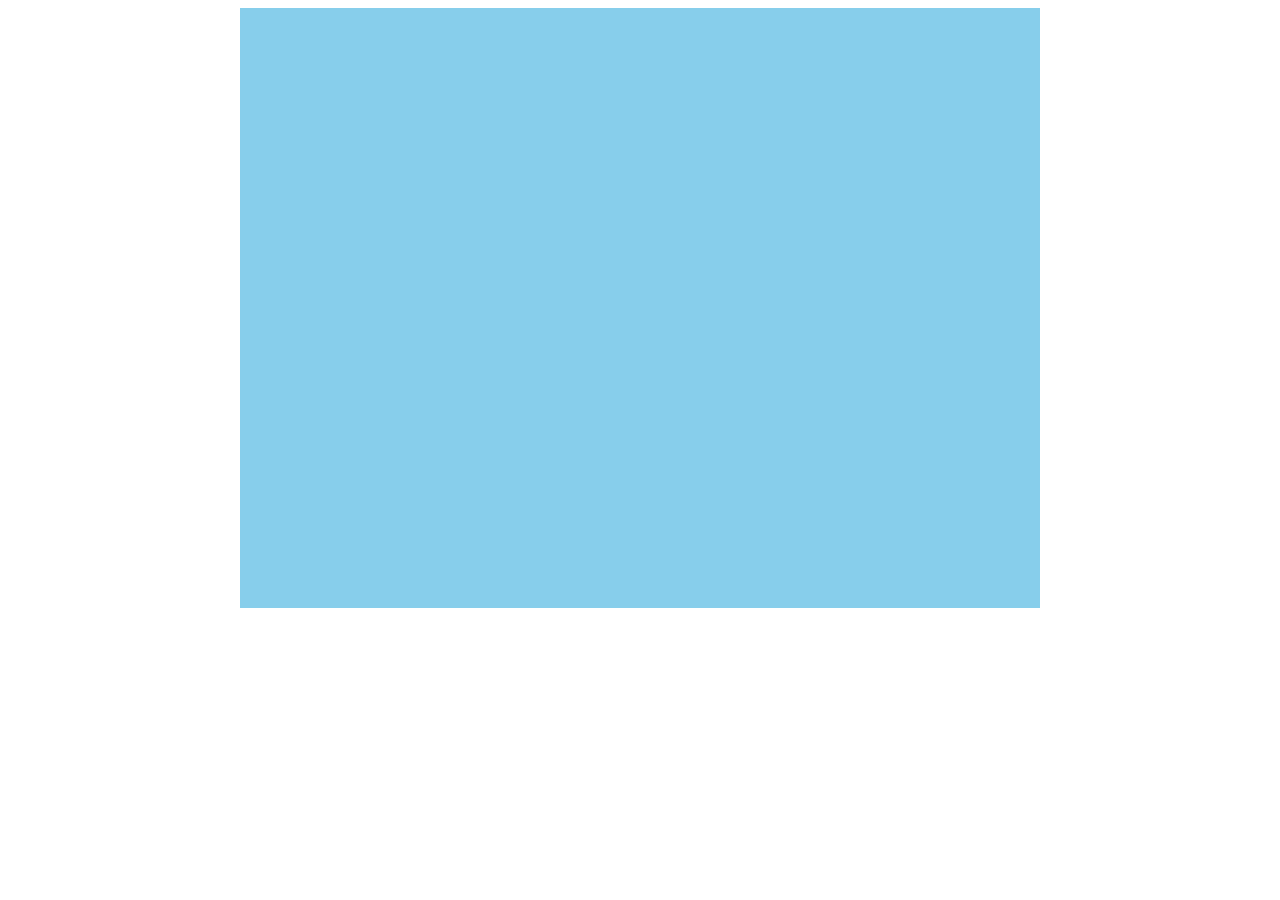
==== duckhunt/index.html @ 2faee658 "Adding Duck Hunt" ====
<!DOCTYPE html>
<html>
<head>
<meta http-equiv="Content-Type" content="text/html; charset=ISO-8859-1">
<title>Duck Hunt</title>
<link rel="stylesheet" href="style.css">
<script src="game.js"></script>
</head>
<body>
<div id="game_div">
<canvas id="game" height="600" width="800"></canvas>
</div>
</body>
</html>
---- duckhunt/style.css ----
#game_div{
    text-align: center;
}

canvas {
    background-color: #87CEEB;
}

body {
}
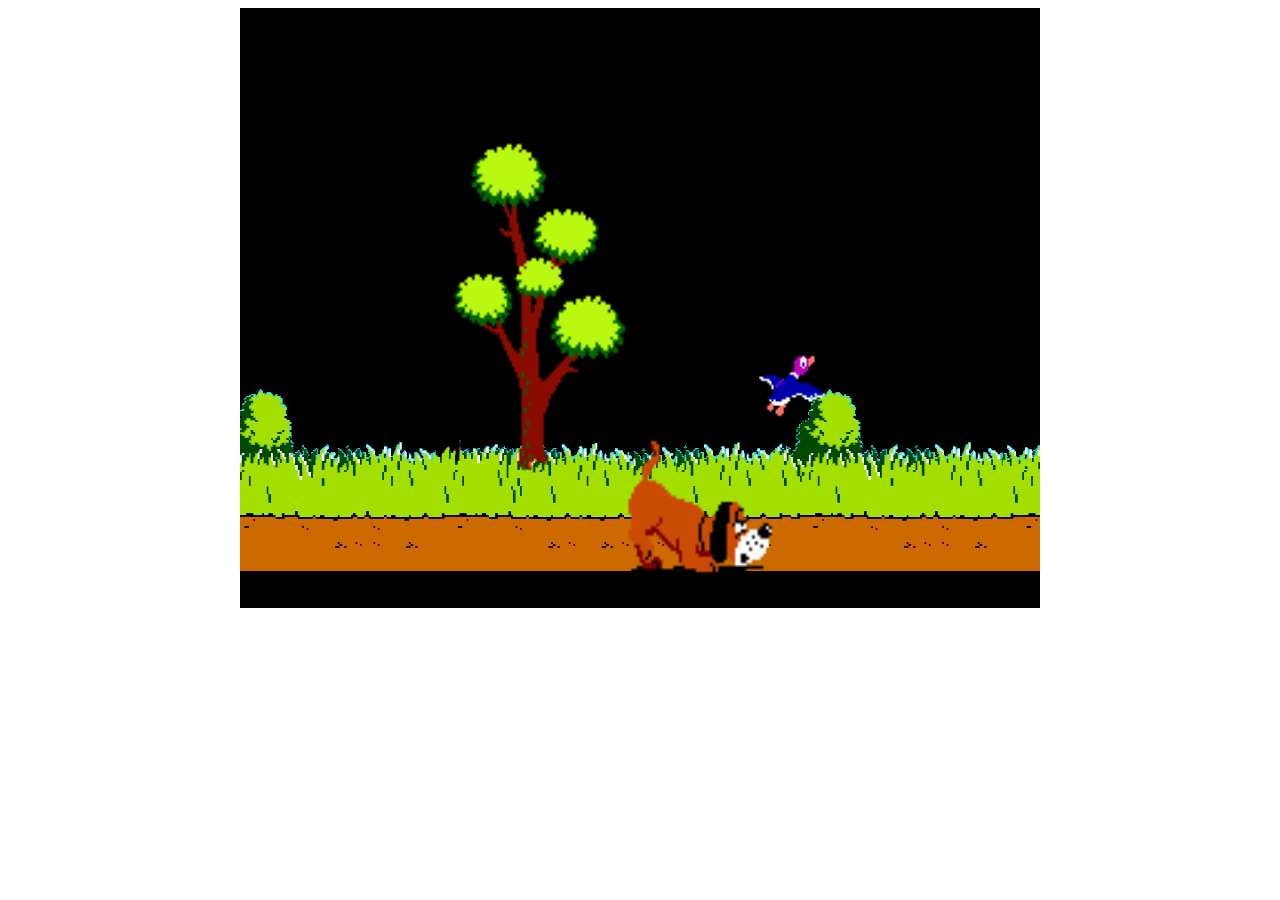
==== commit 3e981bc9: "one duck flying at random places" ====
--- a/duckhunt/index.html
+++ b/duckhunt/index.html
@@ -6,7 +6,7 @@
 <link rel="stylesheet" href="style.css">
 <script src="game.js"></script>
 </head>
-<body>
+<body onload="draw();">
 <div id="game_div">
 <canvas id="game" height="600" width="800"></canvas>
 </div>
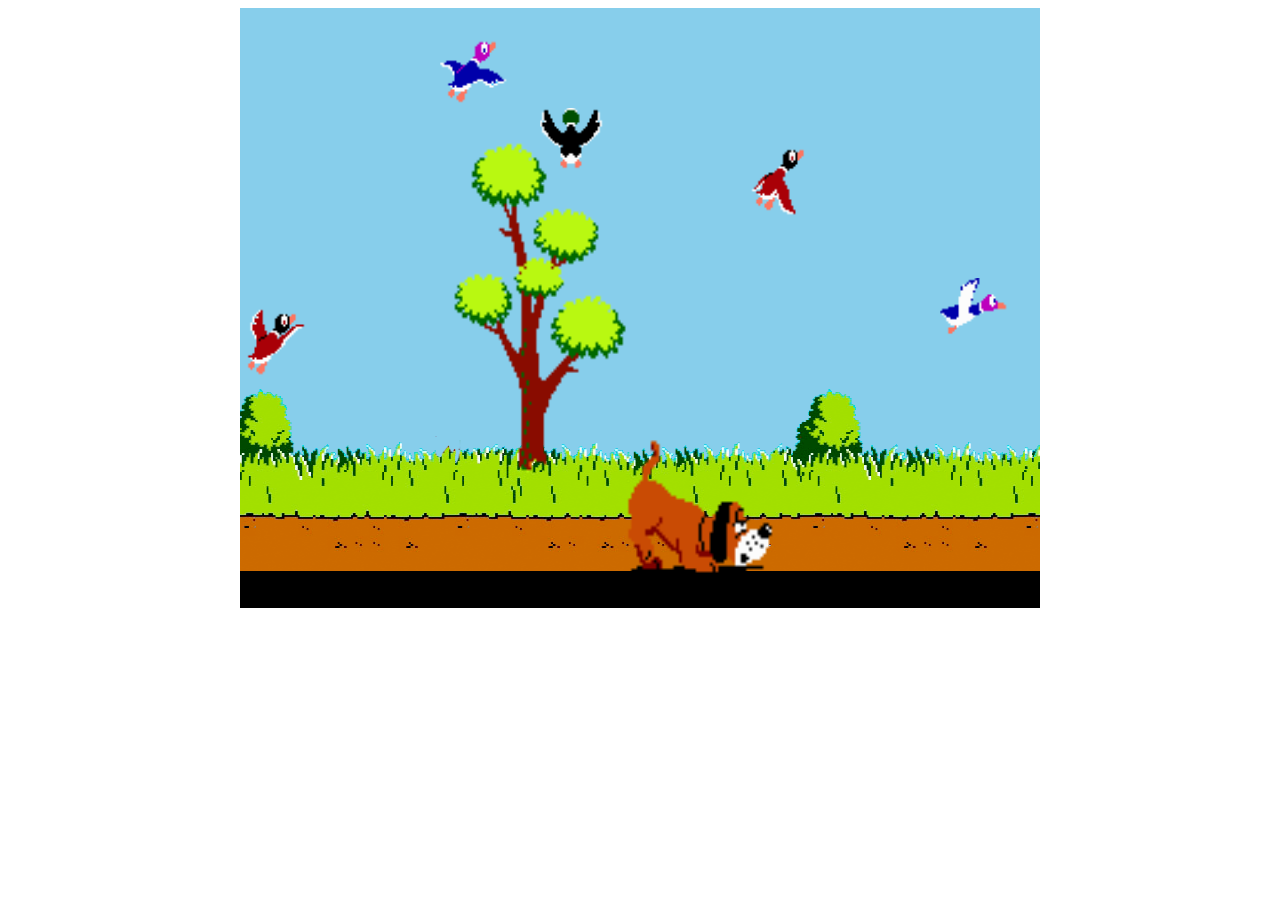
==== commit 05257d2c: "birds in place; bottom of dirt still broken on firefox" ====
--- a/duckhunt/index.html
+++ b/duckhunt/index.html
@@ -1,14 +1,17 @@
 <!DOCTYPE html>
 <html>
+
 <head>
-<meta http-equiv="Content-Type" content="text/html; charset=ISO-8859-1">
-<title>Duck Hunt</title>
-<link rel="stylesheet" href="style.css">
-<script src="game.js"></script>
+	<meta http-equiv="Content-Type" content="text/html; charset=ISO-8859-1">
+	<title>Duck Hunt</title>
+	<link rel="stylesheet" href="style.css">
+	<script src="game.js"></script>
 </head>
+
 <body onload="draw();">
-<div id="game_div">
-<canvas id="game" height="600" width="800"></canvas>
-</div>
+	<div id="game_div">
+		<canvas id="game" height="600" width="800"></canvas>
+	</div>
 </body>
+
 </html>
